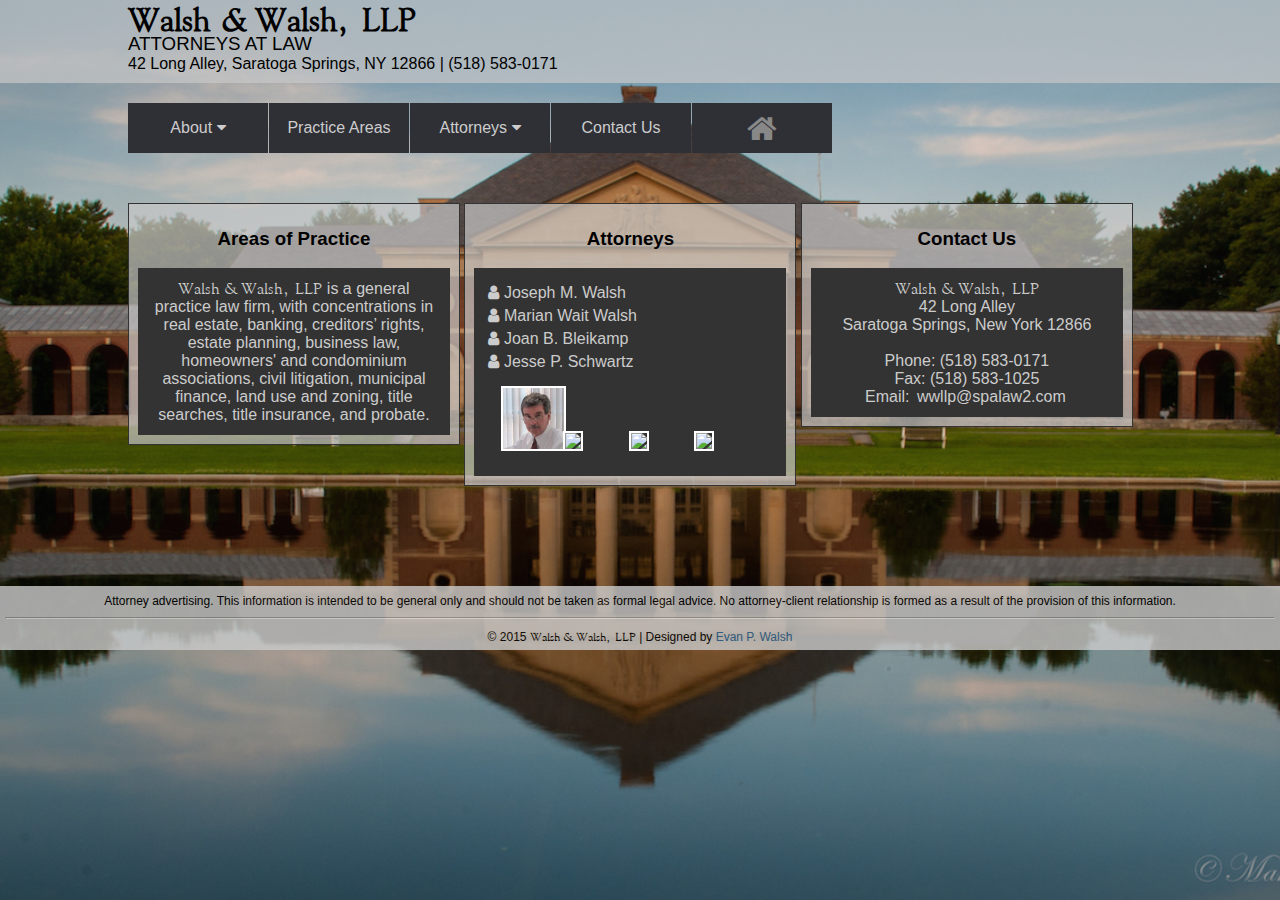
==== index.html @ 9c128ff9 "icon changes" ====
<!DOCTYPE html>
<!-- Designed and built by Evan Pete Walsh (epwalsh.com) -->

<!-- ----- ----- --------- -----   -              -  -      -     ----- -    -
     |   | |         |     |        \            /  / \     |     |     |    |
     |   | |--       |     |--       \          /  /   \    |     |     |    |
     ----- |--       |     |--        \   /\   /  / --- \   |     ----- |----|
     |     |         |     |           \ /  \ /  /       \  |         | |    |
     -     -----     -     -----        -    -  -         - ----- ----- -    - -->


<html>

    <head>
        <title>Walsh & Walsh, LLP | Attorneys at Law</title>
        <link rel="stylesheet" href="//maxcdn.bootstrapcdn.com/font-awesome/4.3.0/css/font-awesome.min.css">
        <link rel="shortcut icon" href="images/favicon.ico" type="image/vnd.microsoft.icon">
        <meta name=viewport content="width=device-width, user-scalable=0, maximum-scale=1.0">
        <meta name="description" content="General practice law firm in Saratoga Springs, New York.  Areas of practice:  Wills, trusts, real estate, civil litigation, business, condos and associations, and municipal finance.">
        <meta name="keywords" content="Walsh and Walsh, saratoga attorney, saratoga springs Lawyer, Saratoga Springs, New York, Saratoga, saratoga, saratoga springs, real estate,saratoga real estate, wills,saratoga wills, trusts, probate, litigation,new york litigation, condo, saratoga county, homeowners association,saratoga homeowners association, business, corporation, new york limited liability company, saratoga banking, collections, Glens Falls, Lake George, Clifton Park, home, buy, sell, divorce, environmental, Adirondack Park Agency, planning, saratoga zoning, attorney, new york insurance, creditors rights, appeals">
        
        <!-- styles -->
        <link type="text/css" rel="stylesheet" href="styles.css">

    </head>
    
    <body>
        
        <div id="title"><h4>Walsh <em>&</em> Walsh, LLP</h4>
        <h3>ATTORNEYS AT LAW</h3>
        <p>42 Long Alley, Saratoga Springs, NY 12866 | (518) 583-0171</p></div>

        <!-- navigation bar -->
        
        <div id="nav-bar">
            <div id="mobile-title">Home</div>
            <label for="show-menu" class="show-menu"><i class="fa fa-bars"></i></label>
            <input type="checkbox" id="show-menu" role="button">
                <ul id="menu">
                    <li>
                        <a href="#">About <i class="fa fa-caret-down"></i></a>
                        <ul class="hidden">
                            <li><a href="clientrights.html">Client's Rights</a></li>
                            <li><a href="articles.html">Articles</a></li>
                            <li><a href="community.html">Community Involvement</a></li>
                        </ul>
                    </li>
                    <li><a href="services.html">Practice Areas</a></li>
                    <li>
                        <a href="#">Attorneys <i class="fa fa-caret-down"></i></a>
                        <ul class="hidden">
                            <li><a href="marianwalsh.html">Marian Wait Walsh</a></li>
                            <li><a href="joewalsh.html">Joseph M. Walsh</a></li>
                            <li><a href="joanbleikamp.html">Joan B. Bleikamp</a></li>
                            <li><a href="jesseschwartz.html">Jesse P. Schwartz</a></li>
                        </ul>
                    </li>
                    <li><a href="contact.html">Contact Us</a></li>
                    <li id="current"><a href="http://walsh2law.com" id="home-button"><i class="fa fa-home fa-2x"></i></a></li>
                </ul>
        </div>
        
        <!-- mobile title below nav-bar -->
        
        <div id="mobile-main-title"><h4>Walsh <em>&</em> Walsh, LLP</h4>
        <h3>ATTORNEYS AT LAW</h3>
        <p>42 Long Alley, Saratoga Springs, NY 12866<br>
            (518) 583-0171</p>
        </div>
        
        
        <!-- main content -->
        
        <div id="home-page">
        
            <div id="practice-areas" id="first" class="info-block">
                <h3><a href="services.html">Areas of Practice</a></h3>
                <div class="main-text">
                    <span class="logo">Walsh & Walsh, LLP</span> is a general practice law firm, with concentrations in real estate, banking, creditors’ rights, estate planning, business law, homeowners' and condominium associations, civil litigation, municipal finance, land use and zoning, title searches, title insurance, and probate.
                </div>
            </div>


            <div id="attorneys" class="info-block">
                <h3>Attorneys</h3>
                
                <div class="main-text">
                    <ul>
                        <li><a href="joewalsh.html"><i class="fa fa-user"></i> Joseph M. Walsh</a></li>
                        <li><a href="marianwalsh.html"><i class="fa fa-user"></i> Marian Wait Walsh</a></li>
                        <li><a href="joanbleikamp.html"><i class="fa fa-user"></i> Joan B. Bleikamp</a></li>
                        <li><a href="jesseschwartz.html"><i class="fa fa-user"></i> Jesse P. Schwartz</a></li>
                    </ul>
                    
                    <ul id="small-pic-list">
                        <li>
                            <a href="joewalsh.html"><img src="images/joe_small.jpg"></a>
                        </li>
                        <li>
                            <img src="https://cdn4.iconfinder.com/data/icons/ionicons/512/icon-person-128.png">
                        </li>
                        <li>
                            <img src="https://cdn4.iconfinder.com/data/icons/ionicons/512/icon-person-128.png">
                        </li>
                        <li>
                            <img src="https://cdn4.iconfinder.com/data/icons/ionicons/512/icon-person-128.png">
                        </li>
                    </ul>
                </div>
            </div>


            <div id="contact" class="info-block">
                <h3><a href="contact.html">Contact Us</a></h3>
                <div class="main-text"><span class="logo">Walsh & Walsh, LLP</span><br>
                    42 Long Alley<br>
                    Saratoga Springs, New York 12866<br><br>
                    Phone: (518) 583-0171<br>
                    Fax:  (518) 583-1025<br>
                    Email: <a href="mailto: wwllp@spalaw2.com">wwllp@spalaw2.com</a>
                </div>
            </div>
            
        </div>
        
        
        <!-- mobile background image -->
        
        <div id="background_wrap"></div>
        
        <!-- footer -->
        
        <footer>

            <small>Attorney advertising.  This information is intended to be general only and should not be taken as formal legal advice.  No attorney-client relationship is formed as a result of the provision of this information.</small>
            <br>
            <hr>
            <small>© 2015 <span class="logo">Walsh & Walsh, LLP</span> | Designed by <a href="http://epwalsh.com">Evan P. Walsh</a></small>

        </footer>
    
    
    </body>
    
</html>
---- styles.css ----
html, body {
/*
    background: url(images/pic3.jpg) no-repeat center center fixed; 
    -webkit-background-size: cover;
    -moz-background-size: cover;
    -o-background-size: cover;
    background-size: cover;
*/
    font-family: "Helvetica Neue", Helvetica, Arial, sans-serif;
    padding: 0;
    margin: 0;
    font-size: 16px;
    overflow-x: hidden;
    overflow-y: auto;
}

@font-face {
    font-family: Carnegie;
    src: url(fonts/Carnegie.ttf);
}

body {
/*
    font-family: "Helvetica Neue", Helvetica, Arial, sans-serif;
    padding: 0;
    margin: 0;
    font-size: 16px;
*/

/*
    background-image: url(images/pic3.jpg);
    background-position: top center;
    background-color: #FFF;
    background-repeat: no-repeat;
*/
}

a {
    -webkit-transition: color 500ms;
    -moz-transition: color 500ms;
    -o-transition: color 500ms;
    transition: color 500ms;
}


/*Strip the ul of padding and list styling*/
#nav-bar ul {
	list-style-type:none;
	margin:0;
	padding:0;
    position: absolute;
    z-index: 5;
}

/*Create a horizontal list with spacing*/
#nav-bar li {
	display: inline-block;
	float: left;
	margin-right: 1px;
}

/*Style for menu links*/
#nav-bar li a {
	display:block;
	min-width:140px;
	height: 50px;
	text-align: center;
	line-height: 50px;
	font-family: "Helvetica Neue", Helvetica, Arial, sans-serif;
	color: #ccc;
/*	background: #2f3036;*/
	text-decoration: none;
}

/*Hover state for top level links*/
#nav-bar li:hover a {
	background: #2a6496;
}

/*Style for dropdown links*/
#nav-bar li:hover ul a {
	background: #ccc;
	color: #2f3036;
	height: 40px;
	line-height: 40px;
}

/*Hover state for dropdown links*/
#nav-bar li:hover ul a:hover {
	background: #428bca;
	color: #ccc;
}

/*Hide dropdown links until they are needed*/
#nav-bar li ul {
	display: none;
}

/*Make dropdown links vertical*/
#nav-bar li ul li {
	display: block;
	float: none;
}

/*Prevent text wrapping*/
#nav-bar li ul li a {
	width: auto;
	min-width: 100px;
	padding: 0 20px;
}

/*Display the dropdown on hover*/
#nav-bar ul li a:hover + .hidden, #nav-bar .hidden:hover {
	display: block;
}

/*Style 'show menu' label button and hide it by default*/
#nav-bar .show-menu {
	/*font-family: "Helvetica Neue", Helvetica, Arial, sans-serif;*/
	text-decoration: none;
	color: #333;
	background-color: #333;
	text-align: right;
	padding: 5px 10px;
	display: none;
    font-size: 2em;
}

#nav-bar .fa-bars {
    padding-left:5px;  
    color:#ccc;
/*    color: #2a6496;*/
}

#home-button .fa {
    margin-top: 10px;
}

#nav-bar #current a {
    color: #888;
}

/*Hide checkbox*/
input[type=checkbox]{
    display: none;
}

/*Show menu when invisible checkbox is checked*/
input[type=checkbox]:checked ~ #menu{
    display: block;
}


/* Responsive Styles*/
/* Mobile screen size */
@media screen and (max-width : 790px){
    html, body {
/*
        background: url(images/pic3.jpg) no-repeat center center fixed; 
        -webkit-background-size: cover;
        -moz-background-size: cover;
        -o-background-size: cover;
        background-size: cover;
*/
    }
    /* mobile background fixed */
    #background_wrap {
        z-index: -1;
        position: fixed;
        top: 0;
        left: 0;
        height: 100%;
        width: 100%;
        background-size: 100%;
        background-image: url(images/pic4.jpg);
        background-attachment: fixed;
/*        background-repeat: no-repeat;*/
    }
	/*Make dropdown links appear inline*/
	#nav-bar ul {
		position: static;
		display: none;
	}
	/*Create vertical spacing*/
	#nav-bar li {
		margin-bottom: 1px;
	}
    #nav-bar li a {
        background: #555;
    }
	/*Make all menu links full width*/
	#nav-bar ul li, #nav-bar li a {
		width: 100%;
	}
	/*Display 'show menu' link*/
	#nav-bar .show-menu {
		display:block;
	}
    #title {
        display: none;
    }
    .info-block {
        display: block;
        margin: 30px 10px 30px 10px;
    }
    #mobile-title {
        color:#ccc;
        margin-bottom: -35px;
        padding-top:10px;
        text-align: center;
        font-size: 1.2em;
    }
    #mobile-main-title {
        padding-left: 15px;
        padding-bottom: 10px;
        width: 100%;
        background-color: rgba(200,200,200,.7);
    }
    #mobile-main-title h4 {
        font-family: 'Carnegie', cursive;
        font-size: 1.7em;
        padding:0;
        margin:0;
    }
    #mobile-main-title h3 {
        font-weight: normal;
        margin-top: -5px;
        margin-bottom: 0;
        padding-bottom: 0;
    }
    #mobile-main-title p {
        font-size: .9em;
        margin: 0;
        padding: 0;
    }
    #main-content {
        margin: 30px 10px 30px 10px;
    }
    #main-content img {
        width: 70%;
        margin-left: 10%;
        margin-right: 10%;
    }
}

/* Full screen size */
@media screen and (min-width: 790px) {
    html, body {
        background: url(images/pic3.jpg) no-repeat center center fixed; 
        -webkit-background-size: cover;
        -moz-background-size: cover;
        -o-background-size: cover;
        background-size: cover;
    }
    #first {
        padding-top:50px;
    }
    .info-block {
        display: inline-block;
        width: 25%;
/*        max-width: 250px;*/
        margin:100px 0px 100px 0;
    }
    #nav-bar > ul {
        margin-left: 10%;
    }
    #practice-areas {
        margin-left:10%;
    }
    #title {
        background-color: rgba(200,200,200,.7);
        padding-left: 10%;
        padding-bottom: 10px;
        margin: 0 0 20px 0;
    }
    #title h4 {
        margin: 0;
        padding: 0;
        font-family: 'Carnegie', cursive;
        font-size: 2em;
    }
    #title h3 {
        font-weight: normal;
        margin: -5px 0 0px 0;
        padding: 0;
    }
    #title p {
        margin: 0;
        padding: 0;
    }
    #mobile-title {
        display: none;
    }
    #mobile-main-title {
        display: none;
    }
    #nav-bar li a {
        background: #2f3036;
/*        background: #333;*/
    }
    #main-content {
        margin-top: 100px;
        margin-bottom: 100px;
        width: 80%;
        margin-left: auto;
        margin-right: auto;
    }
    .back-to-top {
        display: none;
    }
}
/*
@media (max-width: @iphone-screen) {
        background-attachment: scroll;
}
*/

#contact p a {
    text-decoration: none;
    color: #428bca;
    font-family: "Courier New", Courier, monospace;
}

.info-block {
    padding:5px;
    border: 1px solid #333;
    text-align: center;
    vertical-align: top;
    background-color: rgba(200,200,200,.7);
}

.info-block h3 a {
    color: black;
    text-decoration: none;
}

#contact h3 a {
    color: black;
}

#main-content {
    padding:5px;
    border: 1px solid #333;
    text-align: center;
    background-color: rgba(200,200,200,.7);
}

.main-text {
    padding: 10px;
    border: 1px solid #333;
    margin:4px;
    background-color: #333;
    color: #ccc;
    font-weight: 200;
/*    letter-spacing: 1px;*/
/*    opacity: .8;*/
}

.main-text #centered-info {
    text-align: center;
}

.main-text p, #main-text h4 {
    text-align: left;
}

.main-text h4 {
    text-transform: uppercase;
    font-weight: 400;
}

.main-text a {
    padding: 3px;
    color: #ccc;
    text-decoration: none;
    -webkit-transition: background-color 500ms;
    -moz-transition: background-color 500ms;
    -o-transition: background-color 500ms;
    transition: background-color 500ms;
}

.main-text a:hover {
    background-color: #2a6496;
}

.main-text ul {
    text-align: left;
    padding:0px;
    padding-left: 20px;
}

#attorneys .main-text ul {
    padding: 0;
    margin: 5px 0;
    list-style-type: none;
}

#attorneys .main-text ul li {
    margin: 5px 0;
}

.main-content ul {
    text-align: left;
/*    list-style-type: none;*/
    padding:0px;
    padding-left: 20px;
}

#main-content ol {
    text-align: left;
}

#main-content li {
    margin-bottom: 20px;
}

#small-pic-list {
    display: inline-block;
    margin: 0;
    margin-left: auto;
    margin-right: auto;
    padding: 0;
}

#small-pic-list li {
    width: 23%;
    display: inline-block;
    padding: 0;
    margin: 0;
}

#small-pic-list li img {
    width: 100%;
    border: 2px solid white;
}

#small-pic-list li img:hover {
    opacity: .6;
}

#small-pic-list li a:hover {
    background-color: #333;
}

small {
    font-size: 12px;
}

.logo {
    font-family: 'Carnegie', "Helvetica Neue", Helvetica, Arial, sans-serif;
}

#map:hover {
    background-color: #333;
}

footer {
    clear: both;
    text-align: center;
    padding:5px;
    background: #ccc;
    opacity: .8;
}

footer a {
    text-decoration: none;
    color: #2a6496;
}

footer a:hover {
    color: black;
}
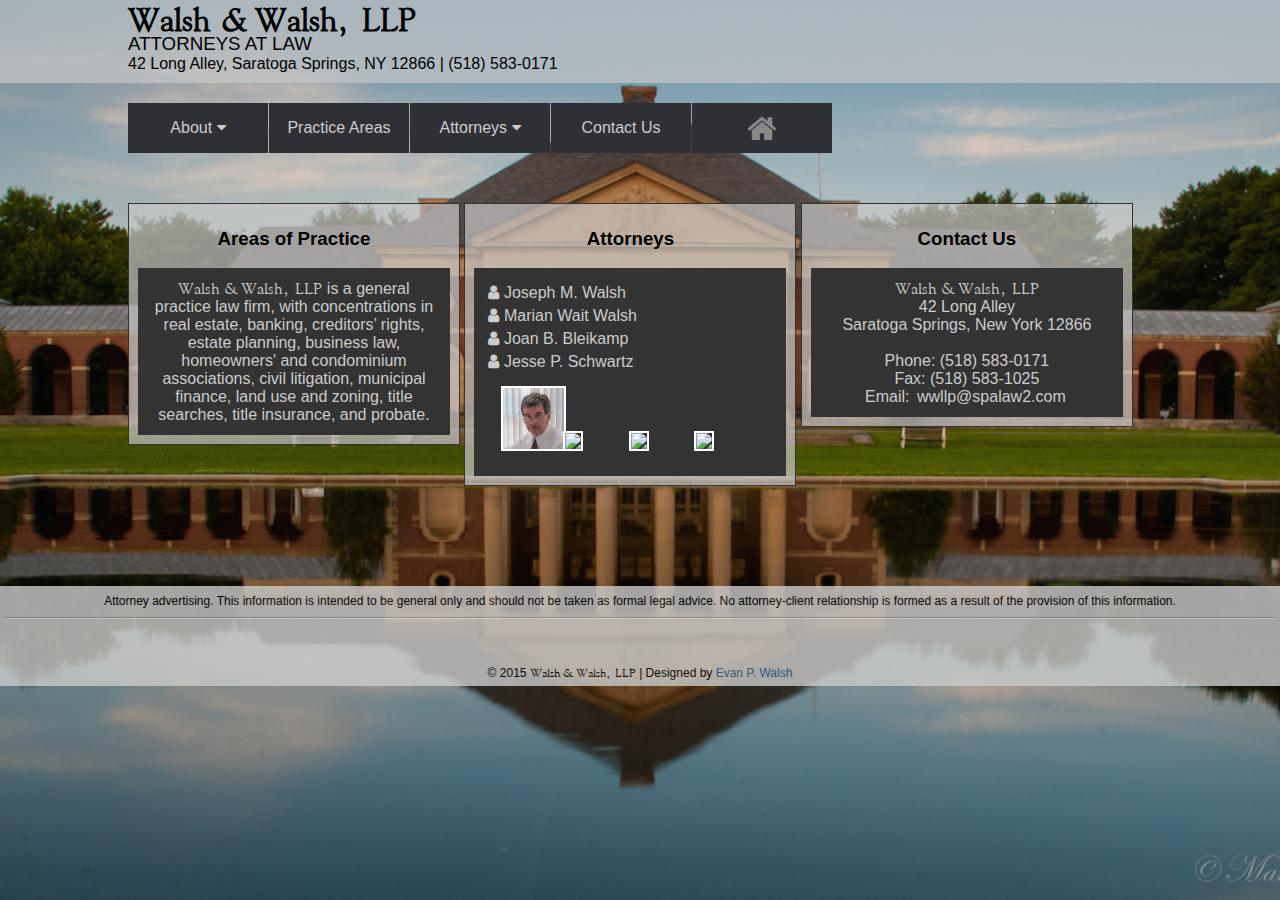
==== commit d7dbf8eb: "Facebook like button" ====
--- a/index.html
+++ b/index.html
@@ -15,7 +15,7 @@
         <title>Walsh & Walsh, LLP | Attorneys at Law</title>
         <link rel="stylesheet" href="//maxcdn.bootstrapcdn.com/font-awesome/4.3.0/css/font-awesome.min.css">
         <link rel="shortcut icon" href="images/favicon.ico" type="image/vnd.microsoft.icon">
-        <meta name=viewport content="width=device-width, user-scalable=0, maximum-scale=1.0">
+        <meta name="viewport" content="width=device-width, user-scalable=0, maximum-scale=1.0">
         <meta name="description" content="General practice law firm in Saratoga Springs, New York.  Areas of practice:  Wills, trusts, real estate, civil litigation, business, condos and associations, and municipal finance.">
         <meta name="keywords" content="Walsh and Walsh, saratoga attorney, saratoga springs Lawyer, Saratoga Springs, New York, Saratoga, saratoga, saratoga springs, real estate,saratoga real estate, wills,saratoga wills, trusts, probate, litigation,new york litigation, condo, saratoga county, homeowners association,saratoga homeowners association, business, corporation, new york limited liability company, saratoga banking, collections, Glens Falls, Lake George, Clifton Park, home, buy, sell, divorce, environmental, Adirondack Park Agency, planning, saratoga zoning, attorney, new york insurance, creditors rights, appeals">
         
@@ -25,6 +25,17 @@
     </head>
     
     <body>
+        
+        <div id="fb-root"></div>
+        <script>
+            (function(d, s, id) {
+                var js, fjs = d.getElementsByTagName(s)[0];
+                if (d.getElementById(id)) return;
+                js = d.createElement(s); js.id = id;
+                js.src = "//connect.facebook.net/en_US/sdk.js#xfbml=1&version=v2.3";
+                fjs.parentNode.insertBefore(js, fjs);
+            }(document, 'script', 'facebook-jssdk'));
+        </script>
         
         <div id="title"><h4>Walsh <em>&</em> Walsh, LLP</h4>
         <h3>ATTORNEYS AT LAW</h3>
@@ -135,6 +146,9 @@
             <small>Attorney advertising.  This information is intended to be general only and should not be taken as formal legal advice.  No attorney-client relationship is formed as a result of the provision of this information.</small>
             <br>
             <hr>
+            <div class="fb-like" data-href="https://www.facebook.com/walsh2law" data-layout="standard" data-action="like" data-show-faces="true" data-share="true"></div>
+            <br>
+            <br>
             <small>© 2015 <span class="logo">Walsh & Walsh, LLP</span> | Designed by <a href="http://epwalsh.com">Evan P. Walsh</a></small>
 
         </footer>
--- a/styles.css
+++ b/styles.css
@@ -469,4 +469,8 @@
 
 footer a:hover {
     color: black;
+}
+
+.fb-like {
+    padding-left:6%;
 }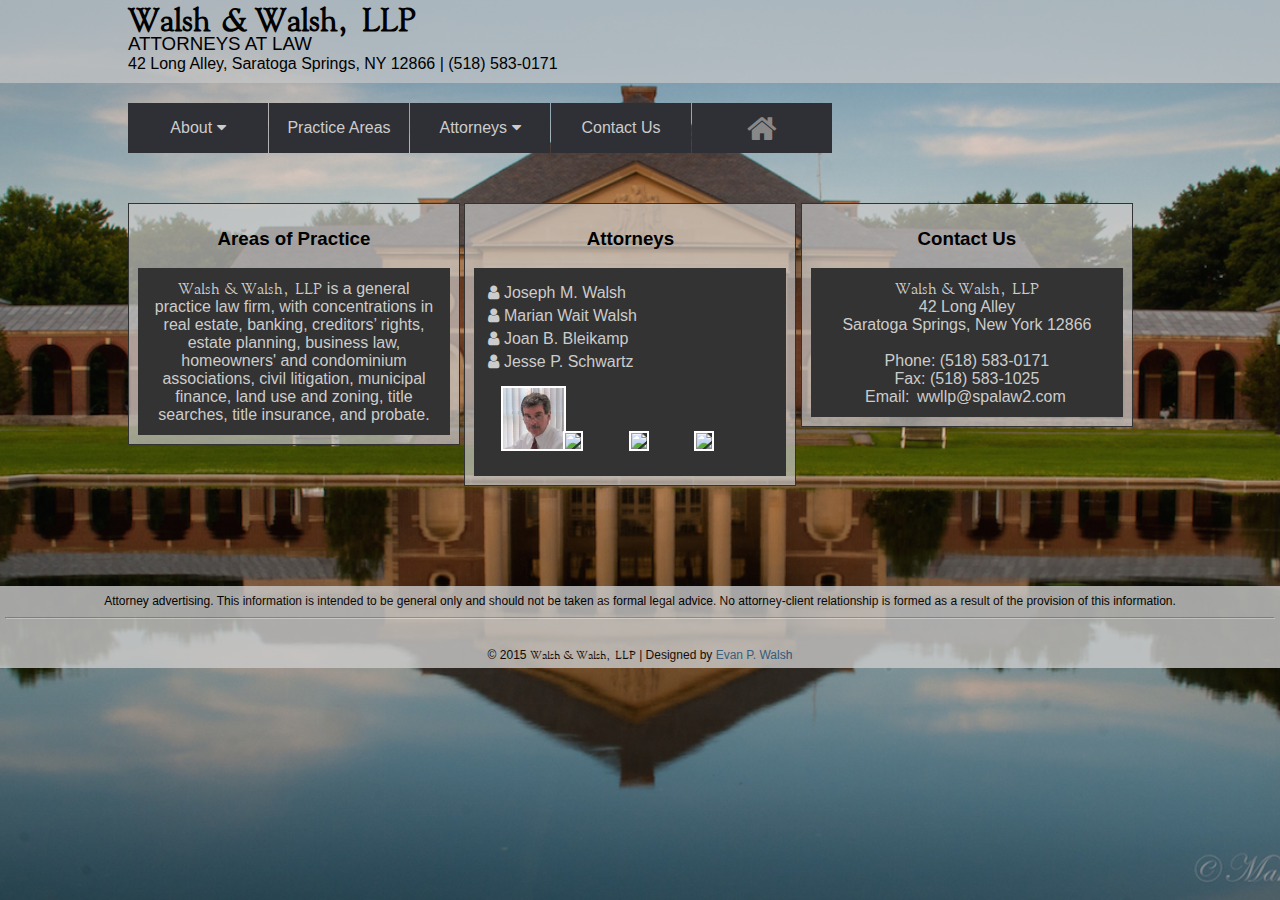
==== commit 9c942d1c: "a" ====
--- a/index.html
+++ b/index.html
@@ -26,6 +26,7 @@
     
     <body>
         
+        <!-- facebook like button -->
         <div id="fb-root"></div>
         <script>
             (function(d, s, id) {
@@ -146,8 +147,7 @@
             <small>Attorney advertising.  This information is intended to be general only and should not be taken as formal legal advice.  No attorney-client relationship is formed as a result of the provision of this information.</small>
             <br>
             <hr>
-            <div class="fb-like" data-href="https://www.facebook.com/walsh2law" data-layout="standard" data-action="like" data-show-faces="true" data-share="true"></div>
-            <br>
+            <div class="fb-like" data-href="https://www.facebook.com/walsh2law" data-layout="button_count" data-action="like" data-show-faces="true" data-share="true"></div>
             <br>
             <small>© 2015 <span class="logo">Walsh & Walsh, LLP</span> | Designed by <a href="http://epwalsh.com">Evan P. Walsh</a></small>
 
--- a/styles.css
+++ b/styles.css
@@ -472,5 +472,5 @@
 }
 
 .fb-like {
-    padding-left:6%;
+    
 }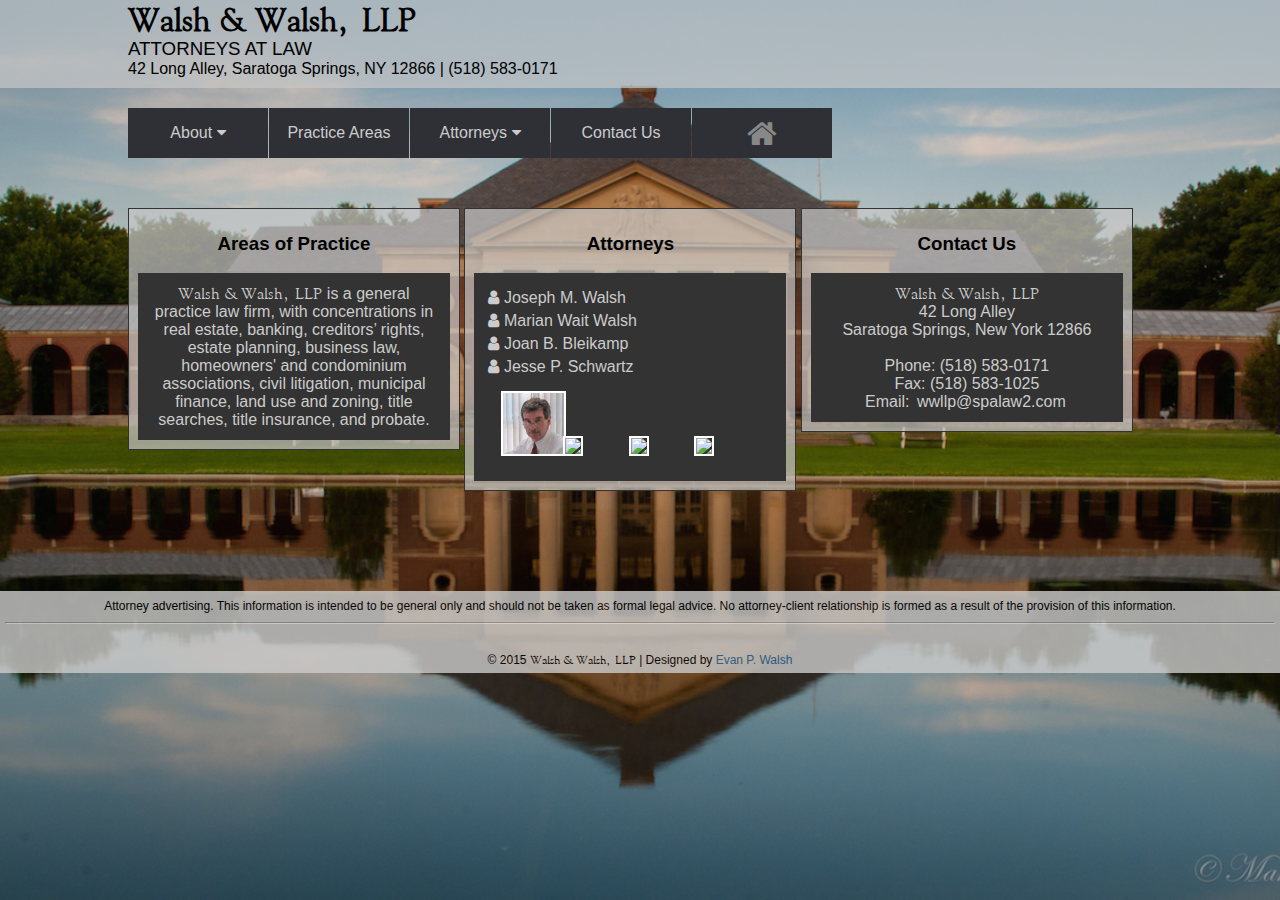
==== commit 4153602f: "fix stuff" ====
--- a/index.html
+++ b/index.html
@@ -1,22 +1,15 @@
 <!DOCTYPE html>
 <!-- Designed and built by Evan Pete Walsh (epwalsh.com) -->
-
-<!-- ----- ----- --------- -----   -              -  -      -     ----- -    -
-     |   | |         |     |        \            /  / \     |     |     |    |
-     |   | |--       |     |--       \          /  /   \    |     |     |    |
-     ----- |--       |     |--        \   /\   /  / --- \   |     ----- |----|
-     |     |         |     |           \ /  \ /  /       \  |         | |    |
-     -     -----     -     -----        -    -  -         - ----- ----- -    - -->
-
 
 <html>
 
     <head>
         <title>Walsh & Walsh, LLP | Attorneys at Law</title>
-        <link rel="stylesheet" href="//maxcdn.bootstrapcdn.com/font-awesome/4.3.0/css/font-awesome.min.css">
+        <link rel="stylesheet" href="https://maxcdn.bootstrapcdn.com/font-awesome/4.3.0/css/font-awesome.min.css">
         <link rel="shortcut icon" href="images/favicon.ico" type="image/vnd.microsoft.icon">
+        <meta charset="UTF-8">
         <meta name="viewport" content="width=device-width, user-scalable=0, maximum-scale=1.0">
-        <meta name="description" content="General practice law firm in Saratoga Springs, New York.  Areas of practice:  Wills, trusts, real estate, civil litigation, business, condos and associations, and municipal finance.">
+        <meta name="description" content="General practice law firm in Saratoga Springs, NY with concentrations in real estate, banking, creditors’ rights, estate planning, business law, homeowners' and condominium associations, civil litigation, municipal finance, land use and zoning, title searches, title insurance, and probate.">
         <meta name="keywords" content="Walsh and Walsh, saratoga attorney, saratoga springs Lawyer, Saratoga Springs, New York, Saratoga, saratoga, saratoga springs, real estate,saratoga real estate, wills,saratoga wills, trusts, probate, litigation,new york litigation, condo, saratoga county, homeowners association,saratoga homeowners association, business, corporation, new york limited liability company, saratoga banking, collections, Glens Falls, Lake George, Clifton Park, home, buy, sell, divorce, environmental, Adirondack Park Agency, planning, saratoga zoning, attorney, new york insurance, creditors rights, appeals">
         
         <!-- styles -->
@@ -38,7 +31,7 @@
             }(document, 'script', 'facebook-jssdk'));
         </script>
         
-        <div id="title"><h4>Walsh <em>&</em> Walsh, LLP</h4>
+        <div id="title"><h4>Walsh & Walsh, LLP</h4>
         <h3>ATTORNEYS AT LAW</h3>
         <p>42 Long Alley, Saratoga Springs, NY 12866 | (518) 583-0171</p></div>
 
@@ -74,7 +67,7 @@
         
         <!-- mobile title below nav-bar -->
         
-        <div id="mobile-main-title"><h4>Walsh <em>&</em> Walsh, LLP</h4>
+        <div id="mobile-main-title"><h4>Walsh & Walsh, LLP</h4>
         <h3>ATTORNEYS AT LAW</h3>
         <p>42 Long Alley, Saratoga Springs, NY 12866<br>
             (518) 583-0171</p>
@@ -88,7 +81,9 @@
             <div id="practice-areas" id="first" class="info-block">
                 <h3><a href="services.html">Areas of Practice</a></h3>
                 <div class="main-text">
-                    <span class="logo">Walsh & Walsh, LLP</span> is a general practice law firm, with concentrations in real estate, banking, creditors’ rights, estate planning, business law, homeowners' and condominium associations, civil litigation, municipal finance, land use and zoning, title searches, title insurance, and probate.
+                    <span class="logo">Walsh & Walsh, LLP</span> is a general practice law firm, with concentrations in real estate, 
+                    banking, creditors’ rights, estate planning, business law, homeowners' and condominium associations, civil litigation, 
+                    municipal finance, land use and zoning, title searches, title insurance, and probate.
                 </div>
             </div>
 
@@ -156,4 +151,4 @@
     
     </body>
     
-</html>+</html>
--- a/styles.css
+++ b/styles.css
@@ -241,6 +241,13 @@
         margin-left: 10%;
         margin-right: 10%;
     }
+    #map {
+        position: relative;
+        margin:auto;
+        width: 90%;
+        height: 0;
+        padding-bottom:60%;
+    }
 }
 
 /* Full screen size */
@@ -276,6 +283,7 @@
     #title h4 {
         margin: 0;
         padding: 0;
+        padding-bottom: 5px;
         font-family: 'Carnegie', cursive;
         font-size: 2em;
     }
@@ -307,6 +315,13 @@
     }
     .back-to-top {
         display: none;
+    }
+    #map {
+        position: relative;
+        margin:auto;
+        width: 80%;
+        height: 0;
+        padding-bottom:40%;
     }
 }
 /*
@@ -450,10 +465,6 @@
     font-family: 'Carnegie', "Helvetica Neue", Helvetica, Arial, sans-serif;
 }
 
-#map:hover {
-    background-color: #333;
-}
-
 footer {
     clear: both;
     text-align: center;
@@ -471,6 +482,6 @@
     color: black;
 }
 
-.fb-like {
-    
-}+#disqus_thread {
+    padding:10px;
+}
